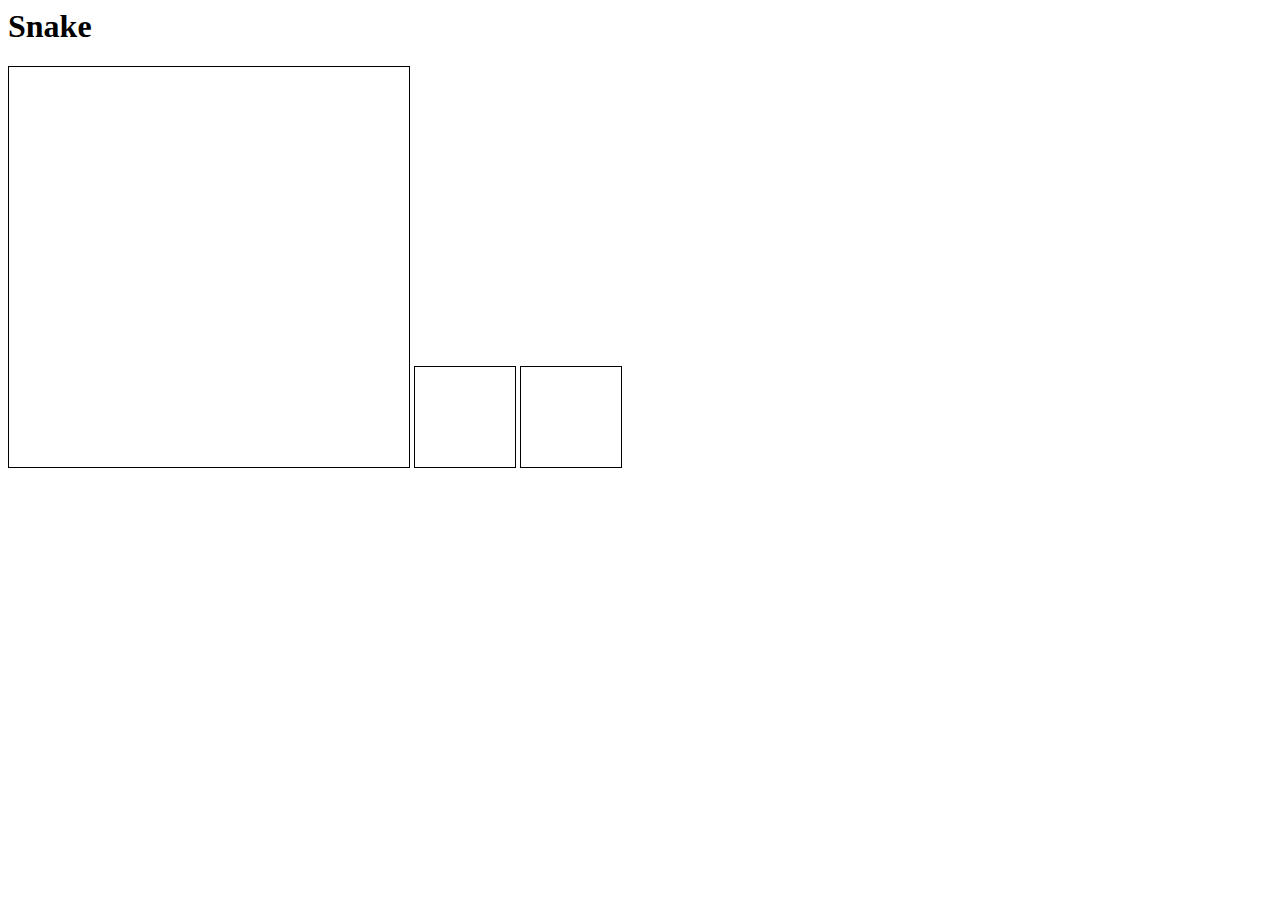
==== site/index.html @ 84b82e9f "ci: update workflows and delete hugo apps" ====
<html>
    <head>
    </head>
        <script type="text/javascript" src="index.js"></script>
    <body onload="draw();">
        <h1>Snake</h1>
        <canvas id="snakeBoard" width="400" height="400" style="border:1px solid #000000;"></canvas>
        <canvas id="score1Board" width="100" height="100" style="border:1px solid #000000;"></canvas>
        <canvas id="score2Board" width="100" height="100" style="border:1px solid #000000;"></canvas>
    </body>
</html>
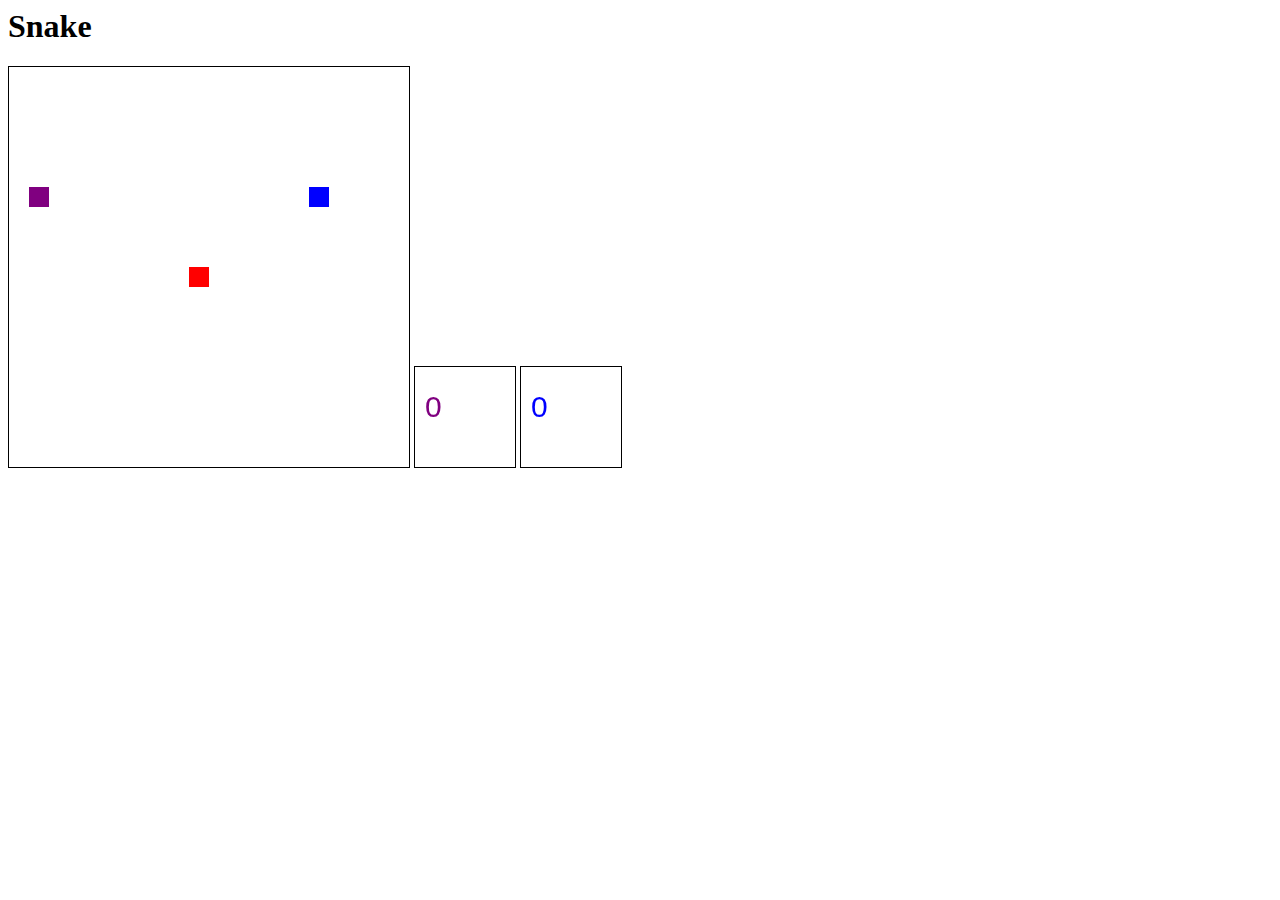
==== commit 008967ae: "feat: update source" ====
--- a/site/index.html
+++ b/site/index.html
@@ -1,7 +1,7 @@
 <html>
     <head>
     </head>
-        <script type="text/javascript" src="index.js"></script>
+        <script type="text/javascript" src="script.js"></script>
     <body onload="draw();">
         <h1>Snake</h1>
         <canvas id="snakeBoard" width="400" height="400" style="border:1px solid #000000;"></canvas>
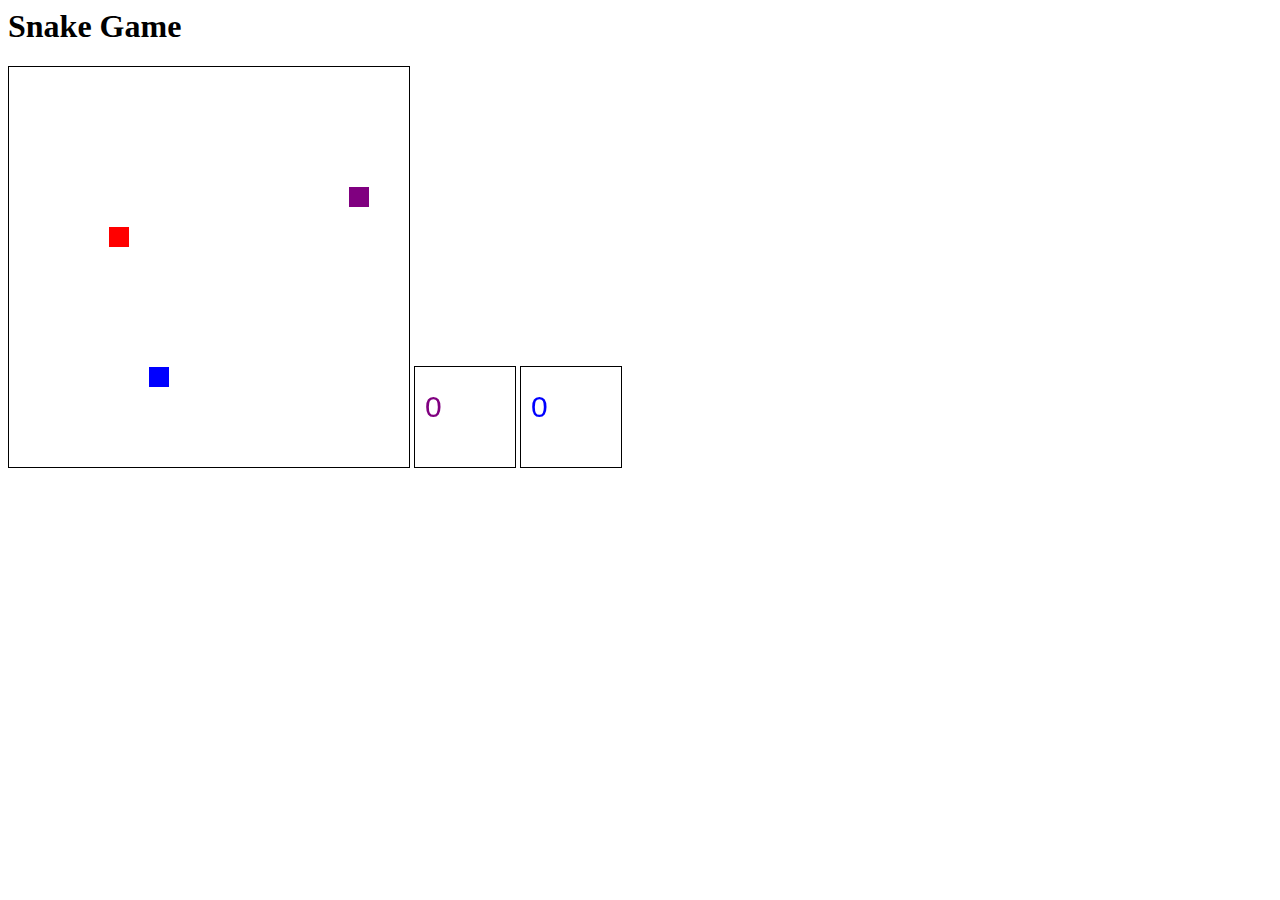
==== commit d9bce769: "feat: update name" ====
--- a/site/index.html
+++ b/site/index.html
@@ -3,7 +3,7 @@
     </head>
         <script type="text/javascript" src="script.js"></script>
     <body onload="draw();">
-        <h1>Snake</h1>
+        <h1>Snake Game</h1>
         <canvas id="snakeBoard" width="400" height="400" style="border:1px solid #000000;"></canvas>
         <canvas id="score1Board" width="100" height="100" style="border:1px solid #000000;"></canvas>
         <canvas id="score2Board" width="100" height="100" style="border:1px solid #000000;"></canvas>
